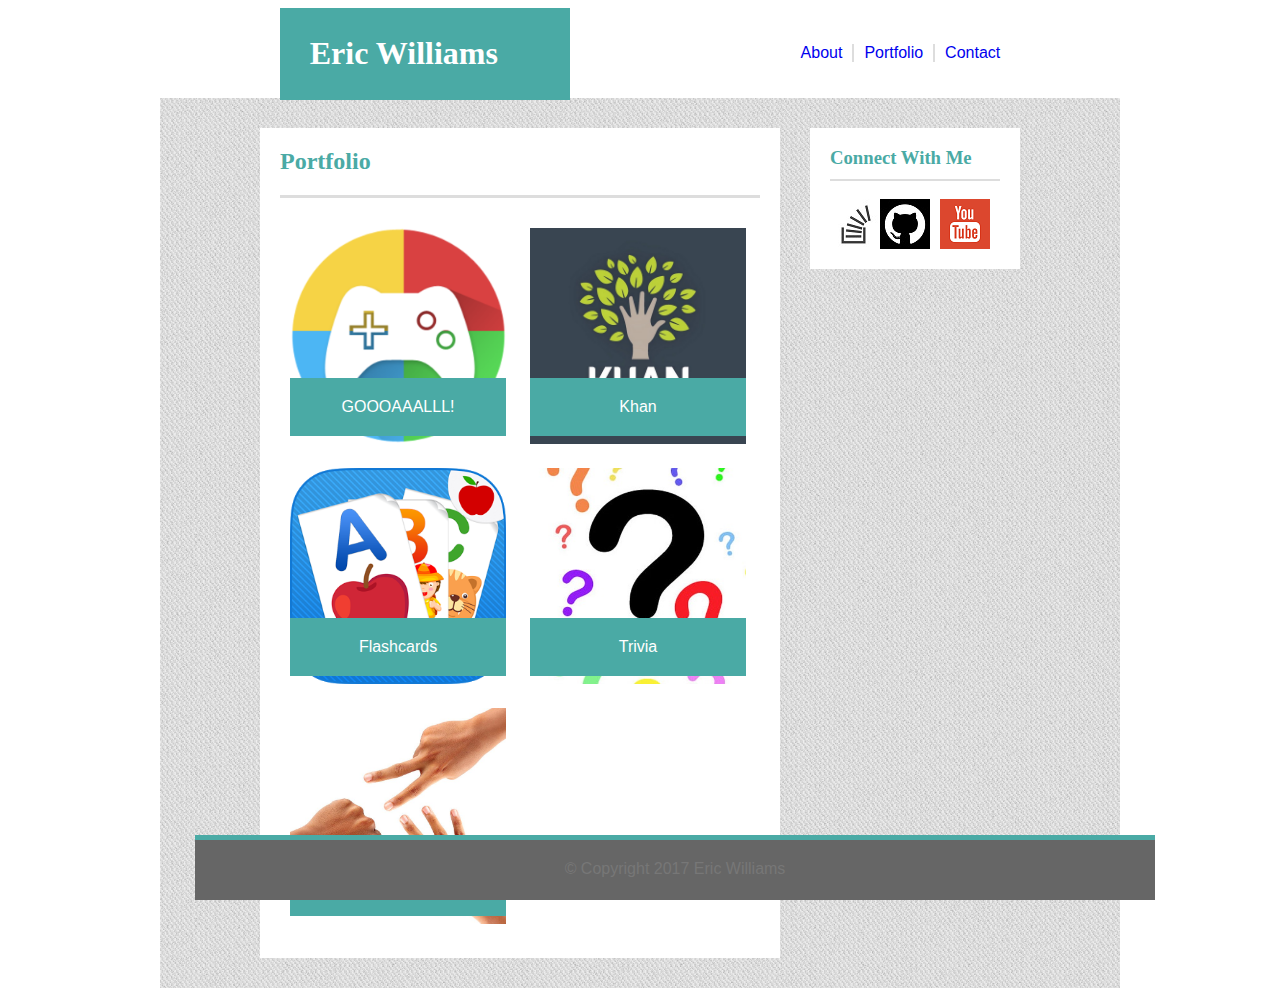
==== portfolio.html @ 07b188ce "Copy of Basic Portfolio Files" ====
<!DOCTYPE html>
<html>
	<head>
		<title>Eric Williams Professional Profile</title>
		<link rel="stylesheet" type="text/css" href="assets/css/style.css">
			<header>
				<div id="top">
					<div id="name">
						<h1>Eric Williams</h1>
					</div>
					<div class="links">
						<ul>
							<li><a href="contact.html">Contact</a></li>
							<li style="border-left:2px solid #DDD; border-right:2px solid #DDD"><a href="portfolio.html">Portfolio</a></li>
							<li><a href="index.html">About</a></li>
						</ul>
					</div>
				</div>
			</header>
	</head>

	<body>
		<div id="container" class="clearfix">
			<div id="portfolio">
				<h2>Portfolio</h2>
					<div id="iconLabel-1">GOOOAAALLL!
					</div>
					<div id="iconLabel-2">Khan
					</div>
					<div>
						<a href="assets/GOOOAAALLL.html" target="blank">
								<img class="myProfileIcons" src="assets/images/game.png" alt="Pic of Game Icon">
						</a>
					
						<a href="https://www.khanacademy.org/profile/AdamKesher/projects" target="blank">
							<img class="myProfileIcons" src="assets/images/khan.jpe" alt="Pic of Khan Academy Icon">
						</a>
						
					</div>
					<div id="iconLabel-3">Flashcards
					</div>
					<div id="iconLabel-4">Trivia
					</div>
					<div>
						<a href="">
							<img class="myProfileIcons" src="assets/images/Flashcards.png" alt="Pic of Flashcards">
						</a>
						<a href="">
							<img class="myProfileIcons" src="assets/images/Trivia.jpeg" alt="Pic of Trivia Box">
						</a>
					</div>

					<div id="iconLabel-5">Rock Paper Scissors
					</div>
					<div>
						<a href="">
							<img class="myProfileIcons" src="assets/images/RPS.jpg" alt="Pic of Rock Paper Scissors">
						</a>
					</div>
			</div>
			<div id="connect">
				<h3>Connect With Me</h3>
					<div><a href="http://stackoverflow.com/users/7982686/eric1543"><img class="stack" src="assets/images/StackOverflowLogo.jpe" alt="Stack Overflow Icon"></a></div>
					<div><a href="https://github.com/Eric1543"><img class="stack" src="assets/images/github.jpe" alt="GitHub Icon"></a></div>
					<div><a href="https://www.youtube.com/channel/UCmEStAYeRee6lKyye4URr7Q"><img style="padding-left:10px" class="stack" src="assets/images/Youtube.png" alt="YouTube Icon"></a></div>
			</div>
		</div>

		<footer><div style="text-align:center">&#169; Copyright 2017 Eric Williams</div></footer>

	</body>

</html>
---- assets/css/style.css ----
/* HTML Page Element Formatting */

h1, h2, h3{
	font-family: 'Georgia', Times, 'Times New Roman', serif;
}

body{
	font-family: 'Arial', 'Helvetica Neue', Helvetica, sans-serif;
	color:#777777;
	background-color:#FFF;
	border-color:#DDD;
}

header{
	background-color:#FFF;
	border-color:#CCC;
	margin:0 auto;
	height:90px;
	width: 57%;
}

ul{
	list-style:none;
}

li{
	float:right;
	margin-top:20px;
	padding-left:10px;
	padding-right:10px;
}

p{
	text-align:justify;
}

h2{
	color:#4AAAA5;
	border-bottom:3px solid #DDD;
	padding:20px;
	padding-top:0px;
	padding-left:0px;
}

h3{
	color:#4AAAA5;
	padding-bottom:10px;
	border-bottom:2px solid #DDD;
}

input{
	width:100%;
	padding-top:5px;
	padding-bottom:5px;
	padding-right:0px;
	margin-right:10px;
}

footer{
	position:fixed;
	bottom: 0;
	margin-bottom:0px;
	margin-left:187px;
	padding-top:20px;
	background-color:#666;
	color:#777;
	width:960px;
	height: 40px;
	border-top:5px solid #4AAAA5;
	z-index:1;
}

a{
	text-decoration:none;
}

/* Class Formatting */

.links{
	background:#FFF;
	position:absolute;
	top:0px;
	right:10px;
	margin-right:-20px;
}

.clearfix::after{
	content:"";
	display:block;
	clear:both;
}

.formVal{
	padding:5px;
}

.stack{
	float:left;
}

.myProfileIcons{
	position:relative;
	height:45%;
	width:45%;
	padding:10px;
}

/* ID Formatting */

#top{
	position:relative;
}

#name{
	position:relative;
	width:250px;
	padding-top:6px;
	padding-bottom:6px;
	padding-left:30px;
	padding-right:10px;
	background-color:#4AAAA5;
	color:#FFF;
}

#subButton{
	padding:10px;
	padding-left:20px;
	padding-right:20px;
	background-color:#4AAAA5;
	color:#FFF;
	border:none;
}

#me{
	float:left;
	margin-right:20px;
	border:solid;
	border-color:#777;
	border-radius:100%;
}

#container{
	margin:0 auto;
	width:960px;
	height:75%;
	background-image: url(../images/cheap_diagonal_fabric.png);
}

#about{
	float:left;
	width:50%;
	padding:20px;
	padding-top:0px;
	margin:30px;
	margin-left:100px;
	background-color:#FFF;
}

#contact{
	float:left;
	width:50%;
	padding:20px;
	padding-top:0px;
	margin:30px;
	margin-left:100px;
	background-color:#FFF;
}

#portfolio{
	float:left;
	width:50%;
	padding:20px;
	padding-top:0px;
	margin:30px;
	margin-left:100px;
	background-color:#FFF;
}

#connect{
	float:left;
	width:170px;
	padding:20px;
	padding-top:0px;
	background-color:#FFF;
	margin:30px;
	margin-left:0px;
}

#iconLabel-1{
	position:absolute;
	text-align:center;
	background-color:#4AAAA5;
	margin-left:10px;
	width:216px;
	margin-top:160px;
	padding-top:20px;
	padding-bottom:20px;
	z-index:1;
	color:#FFF;
}

#iconLabel-2{
	position:absolute;
	background-color:#4AAAA5;
	width:216px;
	text-align:center;
	margin-left:250px;
	margin-top:160px;
	padding-top:20px;
	padding-bottom:20px;
	z-index:1;
	color:#FFF;
}

#iconLabel-3{
	position:absolute;
	text-align:center;
	background-color:#4AAAA5;
	margin-left:10px;
	width:216px;
	margin-top:160px;
	padding-top:20px;
	padding-bottom:20px;
	z-index:1;
	color:#FFF;
}

#iconLabel-4{
	position:absolute;
	background-color:#4AAAA5;
	width:216px;
	text-align:center;
	margin-left:250px;
	margin-top:160px;
	padding-top:20px;
	padding-bottom:20px;
	z-index:1;
	color:#FFF;
}

#iconLabel-5{
	position:absolute;
	text-align:center;
	background-color:#4AAAA5;
	margin-left:10px;
	width:216px;
	margin-top:160px;
	padding-top:20px;
	padding-bottom:20px;
	z-index:1;
	color:#FFF;
}
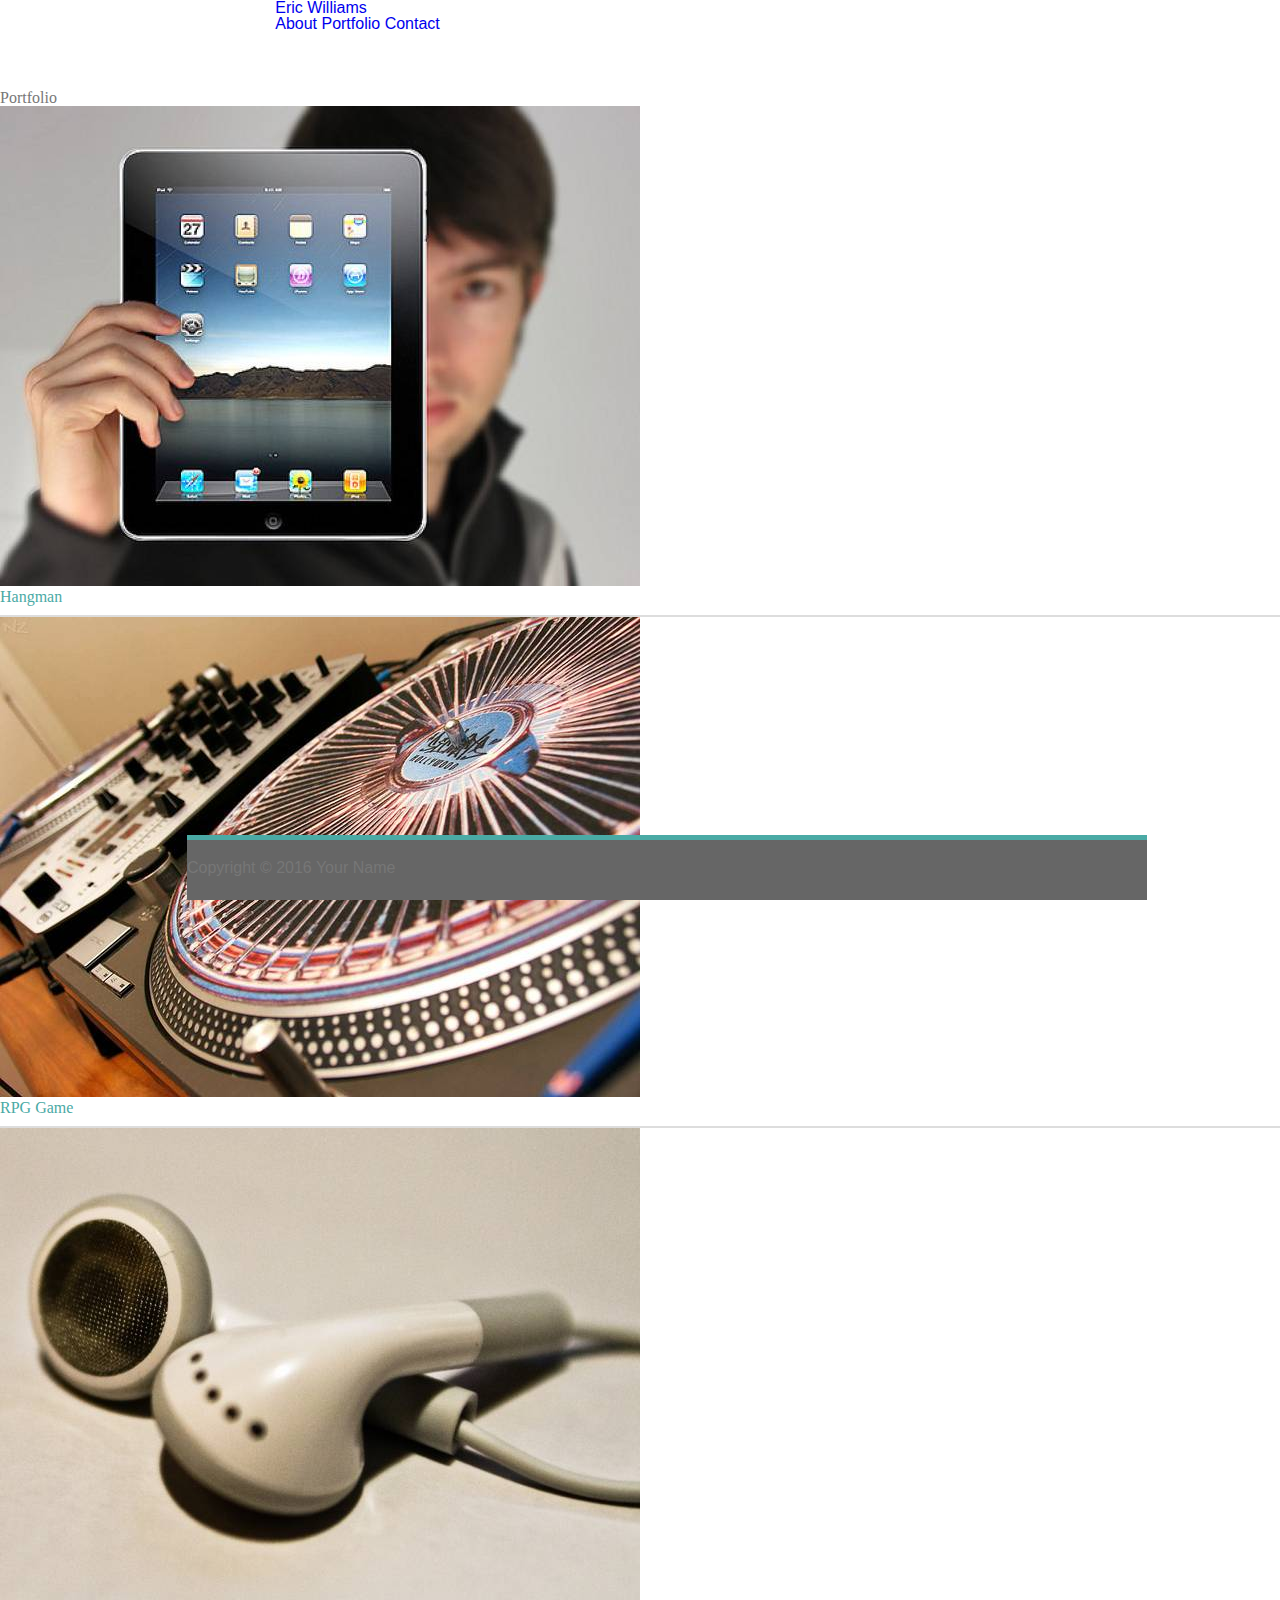
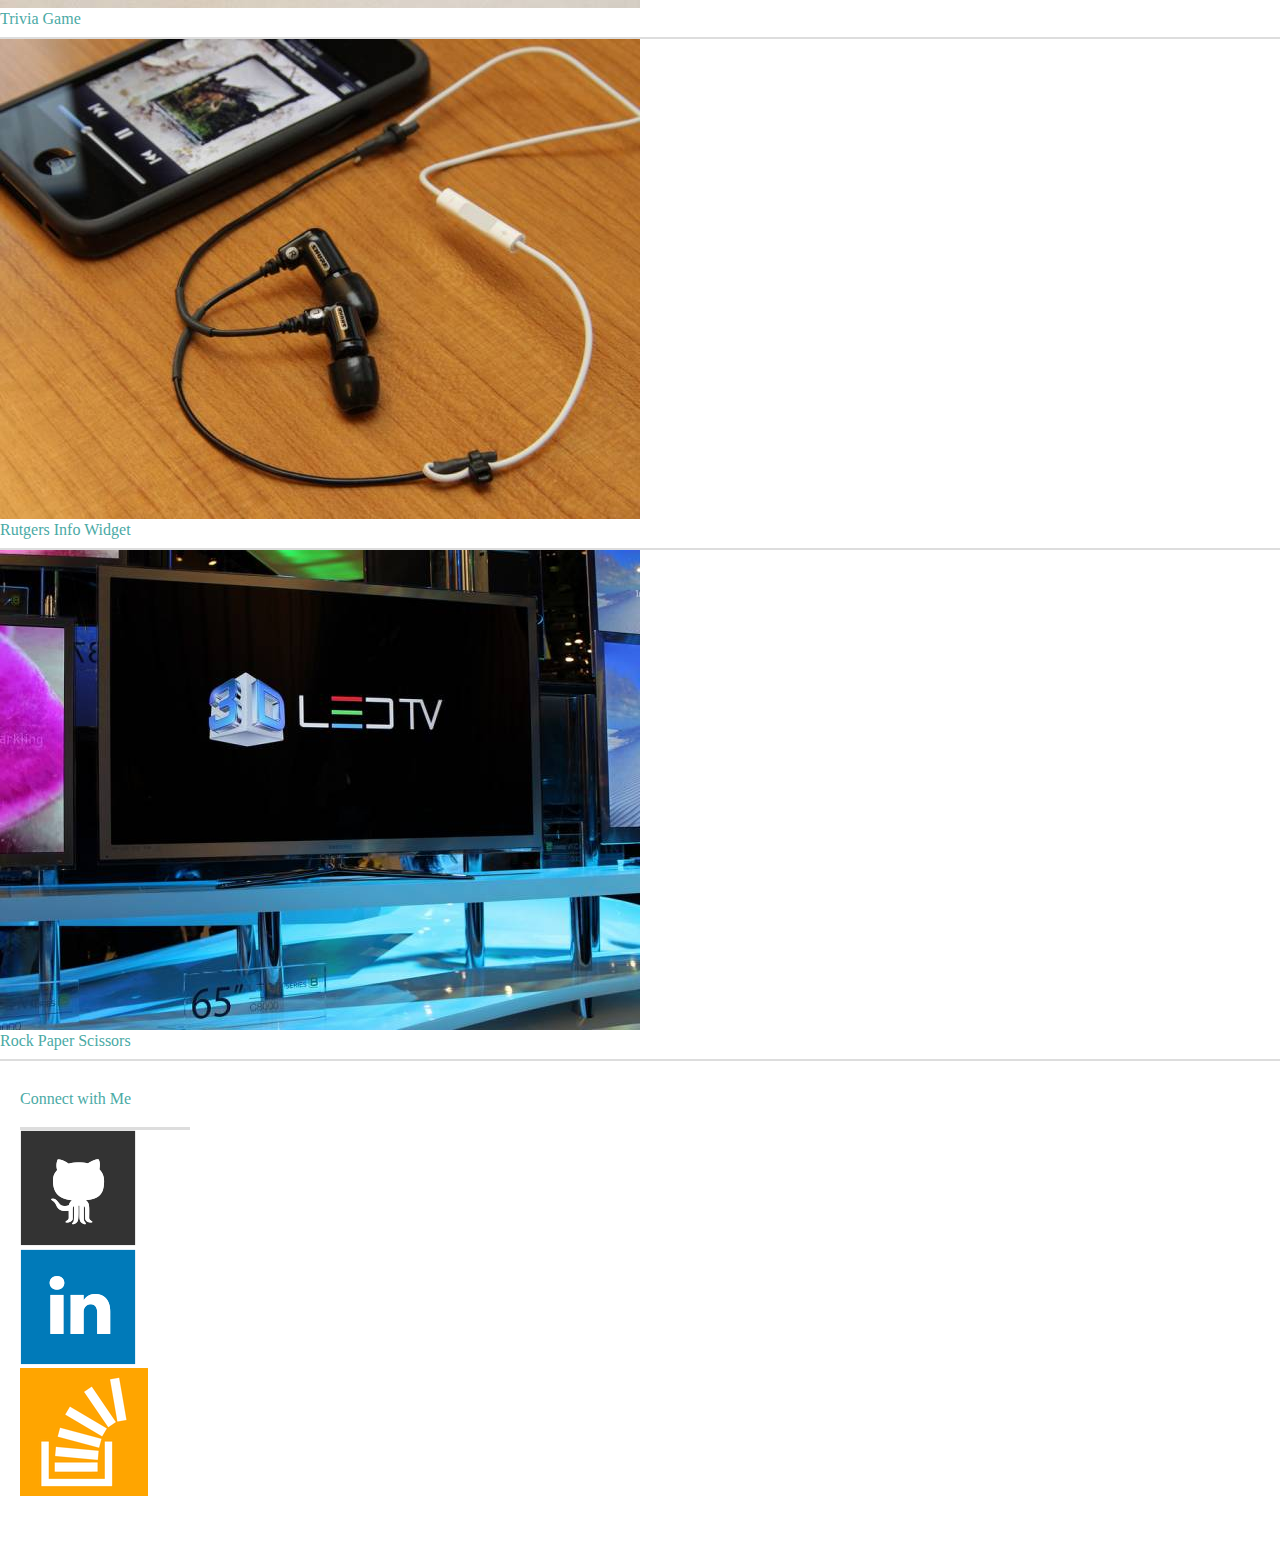
==== commit 5e1d3d96: "In Progress" ====
--- a/portfolio.html
+++ b/portfolio.html
@@ -1,73 +1,75 @@
-<!DOCTYPE html>
-<html>
-	<head>
-		<title>Eric Williams Professional Profile</title>
-		<link rel="stylesheet" type="text/css" href="assets/css/style.css">
-			<header>
-				<div id="top">
-					<div id="name">
-						<h1>Eric Williams</h1>
-					</div>
-					<div class="links">
-						<ul>
-							<li><a href="contact.html">Contact</a></li>
-							<li style="border-left:2px solid #DDD; border-right:2px solid #DDD"><a href="portfolio.html">Portfolio</a></li>
-							<li><a href="index.html">About</a></li>
-						</ul>
-					</div>
-				</div>
-			</header>
-	</head>
+<!doctype html>
+<html lang="en-us">
 
-	<body>
-		<div id="container" class="clearfix">
-			<div id="portfolio">
-				<h2>Portfolio</h2>
-					<div id="iconLabel-1">GOOOAAALLL!
-					</div>
-					<div id="iconLabel-2">Khan
-					</div>
-					<div>
-						<a href="assets/GOOOAAALLL.html" target="blank">
-								<img class="myProfileIcons" src="assets/images/game.png" alt="Pic of Game Icon">
-						</a>
-					
-						<a href="https://www.khanacademy.org/profile/AdamKesher/projects" target="blank">
-							<img class="myProfileIcons" src="assets/images/khan.jpe" alt="Pic of Khan Academy Icon">
-						</a>
-						
-					</div>
-					<div id="iconLabel-3">Flashcards
-					</div>
-					<div id="iconLabel-4">Trivia
-					</div>
-					<div>
-						<a href="">
-							<img class="myProfileIcons" src="assets/images/Flashcards.png" alt="Pic of Flashcards">
-						</a>
-						<a href="">
-							<img class="myProfileIcons" src="assets/images/Trivia.jpeg" alt="Pic of Trivia Box">
-						</a>
-					</div>
+<head>
+  <meta charset="UTF-8">
+  <meta name="viewport" content="width=device-width, initial-scale=1.0">
+  <title>Portfolio | Eric Williams</title>
+  <link rel="stylesheet" type="text/css" href="assets/css/reset.css">
+  <link rel="stylesheet" type="text/css" href="assets/css/style.css">
+</head>
 
-					<div id="iconLabel-5">Rock Paper Scissors
-					</div>
-					<div>
-						<a href="">
-							<img class="myProfileIcons" src="assets/images/RPS.jpg" alt="Pic of Rock Paper Scissors">
-						</a>
-					</div>
-			</div>
-			<div id="connect">
-				<h3>Connect With Me</h3>
-					<div><a href="http://stackoverflow.com/users/7982686/eric1543"><img class="stack" src="assets/images/StackOverflowLogo.jpe" alt="Stack Overflow Icon"></a></div>
-					<div><a href="https://github.com/Eric1543"><img class="stack" src="assets/images/github.jpe" alt="GitHub Icon"></a></div>
-					<div><a href="https://www.youtube.com/channel/UCmEStAYeRee6lKyye4URr7Q"><img style="padding-left:10px" class="stack" src="assets/images/Youtube.png" alt="YouTube Icon"></a></div>
-			</div>
-		</div>
+<body>
 
-		<footer><div style="text-align:center">&#169; Copyright 2017 Eric Williams</div></footer>
+  <header id="masthead">
+    <div class="container">
+      <a href="index.html" id="logo">Eric Williams</a>
+      <nav>
+        <a href="index.html">About</a>
+        <a href="portfolio.html">Portfolio</a>
+        <a href="contact.html">Contact</a>
+      </nav>
+    </div>
+  </header>
 
-	</body>
+  <div id="main-container" class="container">
+    <section class="main-section">
+      <h1>Portfolio</h1>
+
+      <div class="work">
+        <img src="assets/images/technics-q-c-640-480-1.jpg" alt="hangman">
+
+        <h3>Hangman</h3>
+      </div>
+      <div class="work">
+        <img src="assets/images/technics-q-c-640-480-2.jpg" alt="RPG Game">
+
+        <h3>RPG Game</h3>
+      </div>
+      <div class="work">
+        <img src="assets/images/technics-q-c-640-480-5.jpg" alt="Trivia Game">
+
+        <h3>Trivia Game</h3>
+      </div>
+      <div class="work">
+        <img src="assets/images/technics-q-c-640-480-7.jpg" alt="Rutgers Info Widget">
+
+        <h3>Rutgers Info Widget</h3>
+      </div>
+      <div class="work">
+        <img src="assets/images/technics-q-c-640-480-9.jpg" alt="Rock Paper Scissors">
+
+        <h3>Rock Paper Scissors</h3>
+      </div>
+
+    </section>
+
+    <section class="sidebar">
+      <div id="connect">
+        <h2>Connect with Me</h2>
+
+        <a href="#"><img src="assets/images/github-128.png" class="social" alt="GitHub" /></a>
+        <a href="#"><img src="assets/images/linkedin-128.png" class="social" alt="LinkedIn" /></a>
+        <a href="#"><img src="assets/images/stackoverflow-128.png" class="social" alt="Stack Overflow" /></a>
+      </div>
+    </section>
+  </div>
+
+  <footer>
+    <div class="container">
+      Copyright &copy; 2016 Your Name
+    </div>
+  </footer>
+</body>
 
 </html>